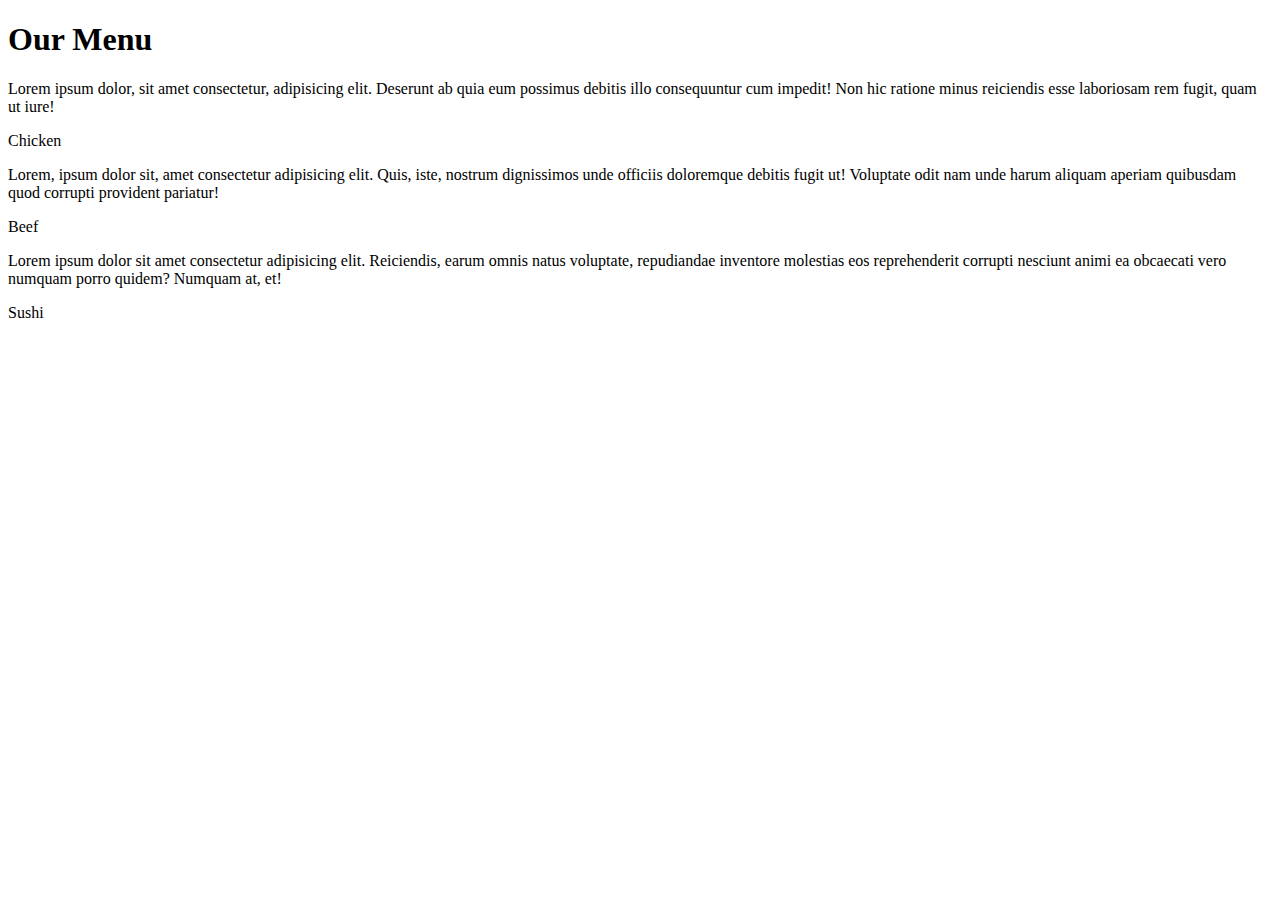
==== site/site/index.html @ b04164e2 "changes." ====
<!DOCTYPE html>
<html>
<head>
	<meta charset="utf-8">
	<meta name="viewport" content="width=device-width, initial-scale=1">
	<title>Amazing Food</title>
</head>

</head>
<body>
 <div class="row">
 <h1>Our Menu</h1>
<div class="col-lg-4 col-md-6 col-sm-12" id="container"><p>Lorem ipsum dolor, sit amet consectetur, adipisicing elit. Deserunt ab quia eum possimus debitis illo consequuntur cum impedit! Non hic ratione minus reiciendis esse laboriosam rem fugit, quam ut iure! </p>
       <p id="p1">Chicken</p>

</div>

<div class="col-lg-4 col-md-6 col-sm-12" id="container"><p>Lorem, ipsum dolor sit, amet consectetur adipisicing elit. Quis, iste, nostrum dignissimos unde officiis doloremque debitis fugit ut! Voluptate odit nam unde harum aliquam aperiam quibusdam quod corrupti provident pariatur!</p>
   <p id="p2">Beef</p>

 </div>

<div class="col-lg-4 col-md-6 col-sm-12" id="container"><p>Lorem ipsum dolor sit amet consectetur adipisicing elit. Reiciendis, earum omnis natus voluptate, repudiandae inventore molestias eos reprehenderit corrupti nesciunt animi ea obcaecati vero numquam porro quidem? Numquam at, et! </p>
       <p id="p3">Sushi</p>

 </div>



<body>

</body>
</html>
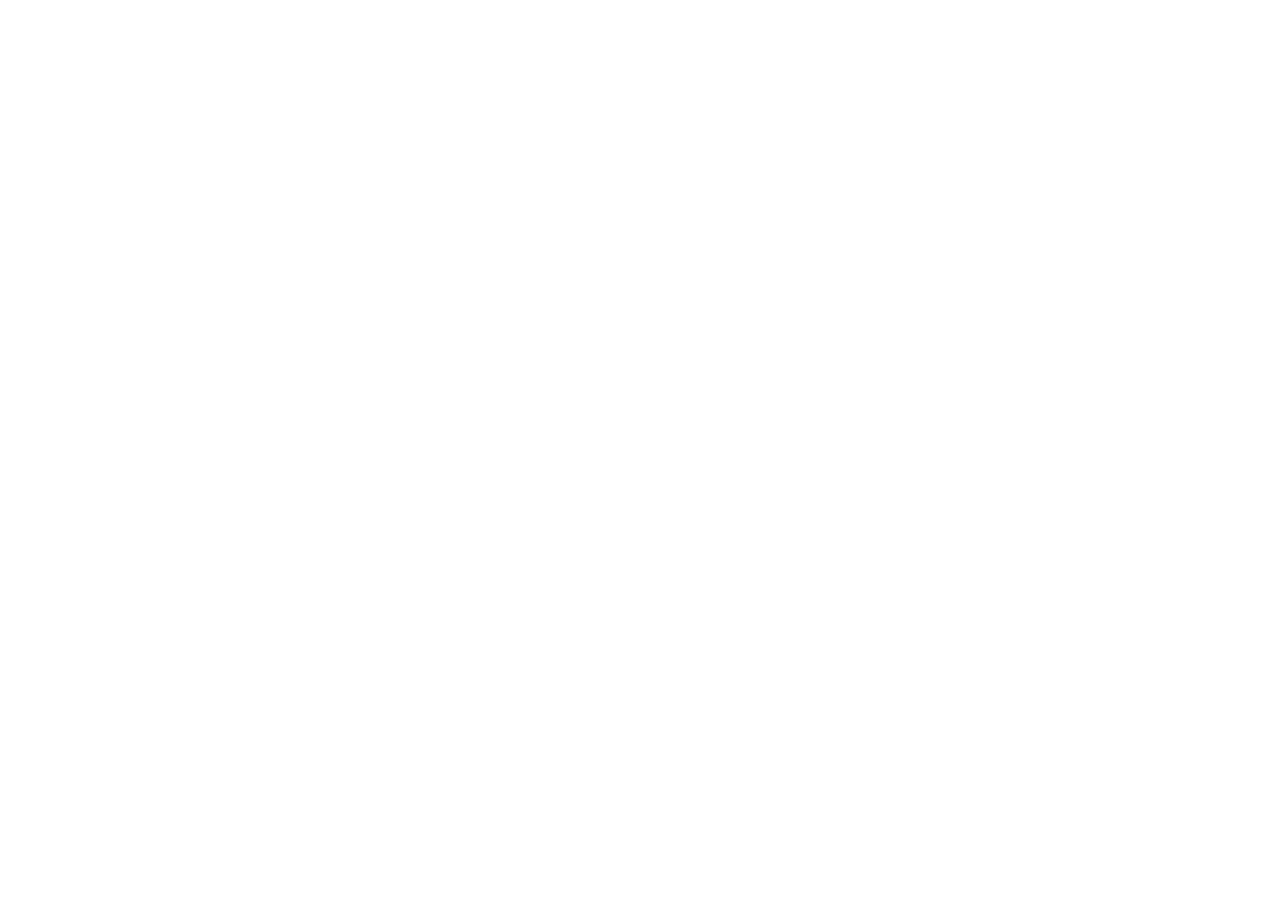
==== commit c6bed19f: "important addition to our page content." ====
--- a/site/site/index.html
+++ b/site/site/index.html
@@ -6,6 +6,197 @@
 	<title>Amazing Food</title>
 </head>
 
+<style>
+
+*{
+	box-sizing: border-box;
+}
+
+h1 {
+	text-align: center;
+}
+
+p {
+	background-color: #bfbfbf;
+	border: 2px solid black;
+	height: 150px;
+	margin-right: 10px;
+	padding: 40px 10px 5px 10px;
+	overflow: hidden;
+}
+
+#container {
+	position: relative;
+}
+
+#p1 {
+	background-color: #D59898;
+	position: absolute;
+	top: 0;
+	font-weight: bold;
+	height: 35px;
+	width: 120px;
+	padding: 10px;
+	text-align: center;
+	font-family: 'Helvetica Neue', Helvetica, Arial, sans-serif;
+}
+
+#p2 {
+	background-color: #C14543;
+	color: white;
+	position: absolute;
+	top: 0;
+	right: 0;
+  font-weight: bold;
+  height: 35px;
+  width: 120px;
+  padding: 10px;
+  text-align: center;
+  font-family: 'Helvetica Neue', Helvetica, Arial, sans-serif;
+}
+
+#p3 {
+	background-color: #E5D198;
+	position: absolute;
+	top: 0;
+	right: 0;
+	font-weight: bold;
+	height: 35px;
+	width: 120px;
+	padding: 10px;
+	text-align: center;
+	font-family: 'Helvetica Neue', Helvetica, Arial, sans-serif;
+}
+
+.row {
+	width: 100%;
+}
+
+@media (min-width: 992px) {
+	.col-lg-1, .col-lg-2, .col-lg-3, .col-lg-4, .col-lg-5, .col-lg-6, .col-lg-7, .col-lg-8, .col-lg-9, .col-lg-10, .col-lg-11, .col-lg-12}
+	{
+    float: left;
+}
+.col-lg-1 {
+	width: 8.33%;
+}
+.col-lg-2 {
+	width: 16.66%;
+}
+.col-lg-3 {
+	width: 25%
+}
+.col-lg-4 {
+	width: 33%;
+}
+.col-lg-5 {
+	width: 41.66%;
+}
+.col-lg-6 {
+	width: 50%;
+}
+.col-lg-7 {
+	width: 58.33%;
+}
+.col-lg-8 {
+	width: 66.66}
+.col-lg-9 {
+	width: 74.99;
+}
+.col-lg-10 {
+	width: 83.33;
+}
+.col-lg-11 {
+	width: 91.66%;
+}
+.col-lg-12 {
+	width: 100%;
+}
+
+@media (min-width: 768px) and (max-width:  991) {
+	.col-md-1, .col-md-2, .col-md-3, .col-md-4, .col-md-5, .col-md-6, .col-md-7, .col-md-8, .col-md-9, .col-md-10, .col-md-11, .col-md-12}
+	{
+    float: left;
+}
+.col-md-1 {
+	width: 8.33%;
+}
+.col-md-2 {
+	width: 16.66%;
+}
+.col-md-3 {
+	width: 25%
+}
+.col-md-4 {
+	width: 33%;
+}
+.col-md-5 {
+	width: 41.66%;
+}
+.col-md-6 {
+	width: 50%;
+}
+.col-md-7 {
+	width: 58.33%;
+}
+.col-md-8 {
+	width: 66.66
+}
+.col-md-9 {
+	width: 74.99;
+}
+.col-md-10 {
+	width: 83.33;
+}
+.col-md-11 {
+	width: 91.66%;
+}
+.col-md-12 {
+	width: 100%;
+}
+
+@media ((max-width:  767) {
+	.col-sm-1, .col-sm-2, .col-sm-3, .col-sm-4, .col-sm-5, .col-sm-6, .col-sm-7, .col-sm-8, .col-sm-9, .col-sm-10, .col-sm-11, .col-sm-12}
+	{
+    float: left;
+}
+.col-sm-1 {
+	width: 8.33%;
+}
+.col-sm-2 {
+	width: 16.66%;
+}
+.col-sm-3 {
+	width: 25%
+}
+.col-sm-4 {
+	width: 33%;
+}
+.col-sm-5 {
+	width: 41.66%;
+}
+.col-sm-6 {
+	width: 50%;
+}
+.col-sm-7 {
+	width: 58.33%;
+}
+.col-sm-8 {
+	width: 66.66
+}
+.col-sm-9 {
+	width: 74.99;
+}
+.col-sm-10 {
+	width: 83.33;
+}
+.col-sm-11 {
+	width: 91.66%;
+}
+.col-sm-12 {
+	width: 100%;
+}
+
 </head>
 <body>
  <div class="row">
